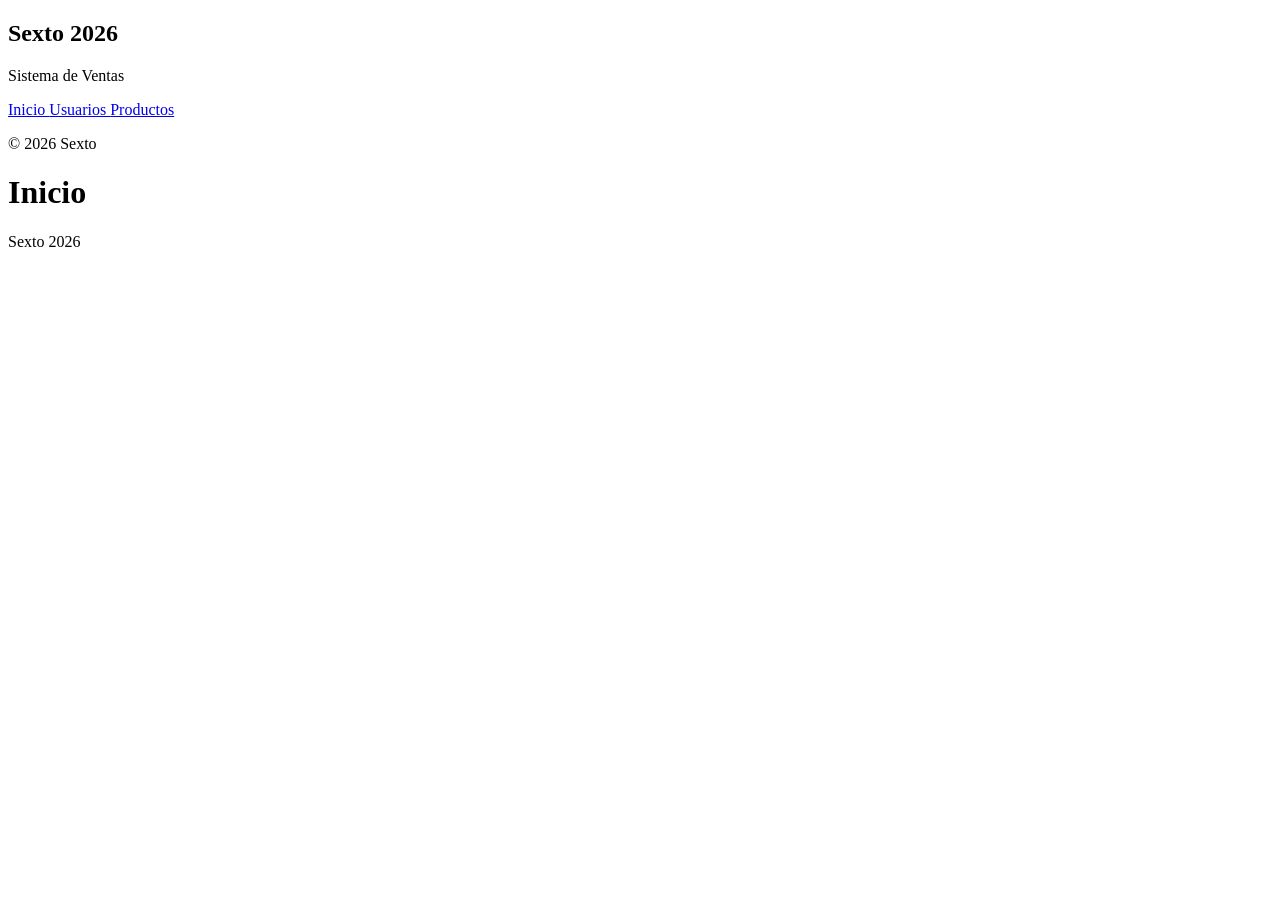
==== frontend/index.html @ e8b462cb "test" ====
<!DOCTYPE html>
<html lang="en">

<head>
    <meta charset="UTF-8">
    <meta name="viewport" content="width=device-width, initial-scale=1.0">
    <title>Sexto 2026 - Sistema de Ventas</title>
    <base href="http://www.sistemasexto.com/">
    <link href="./src/styles/output.css" rel="stylesheet">

</head>

<body class="bg-gray-50">
    <div class="flex h-screen">
        <aside class="bg-slate-800 text-white w-64 flex flex-col">
            <div class="p-5 border-b border-slate-700">
                <h1 class="text-lg font-bold text-white">Sexto 2026</h1>
                <p class="text-sm text-slate-400 mt-1">Sistema de Ventas</p>
            </div>
            <nav class="flex-1 p-3 space-y-1">
                <a href="#" data-view="home"
                    class="flex items-center gap-3 px-3 py-2.5 rounded-lg text-sm font-medium text-slate-300 hover:bg-slate-700 hover:text-white transition-colors">
                     <span class="icon-[mdi--home] text-xl"></span>

                    Inicio
                </a>
                <a href="#" data-view="users"
                    class="flex items-center gap-3 px-3 py-2.5 rounded-lg text-sm font-medium text-slate-300 hover:bg-slate-700 hover:text-white transition-colors">
                    <span class="icon-[mdi--account] text-xl"></span>
                    Usuarios
                </a>
                <a href="#" data-view="products"
                    class="flex items-center gap-3 px-3 py-2.5 rounded-lg text-sm font-medium text-slate-300 hover:bg-slate-700 hover:text-white transition-colors">
                    <span class="icon-[mdi--package] text-xl"></span>
                    Productos
                </a>
            </nav>
            <div class="p-4 border-t border-slate-700">
                <p class="text-xs text-slate-500">&copy; 2026 Sexto</p>
            </div>
        </aside>
        <div class="flex-1 flex flex-col overflow-hidden">
            <header class="bg-white border-b border-gray-200 px-6 py-4 flex items-center justify-between">
                <h1 id="pageTitle" class="text-xl font-bold text-gray-800">Inicio</h1>
                <span class="text-sm text-gray-400">Sexto 2026</span>
            </header>
            <main class="flex-1 overflow-y-auto p-6 bg-gray-50">
                <div id="app"></div>
            </main>
        </div>
    </div>
    <script type="module" src="./src/main.js"></script>
</body>

</html>
---- frontend/src/styles/output.css ----
/*! tailwindcss v4.3.2 | MIT License | https://tailwindcss.com */
@layer properties;
@layer theme, base, components, utilities;
@layer theme {
  :root, :host {
    --font-sans: ui-sans-serif, system-ui, sans-serif, "Apple Color Emoji",
      "Segoe UI Emoji", "Segoe UI Symbol", "Noto Color Emoji";
    --font-mono: ui-monospace, SFMono-Regular, Menlo, Monaco, Consolas, "Liberation Mono",
      "Courier New", monospace;
    --color-amber-50: oklch(98.7% 0.022 95.277);
    --color-amber-500: oklch(76.9% 0.188 70.08);
    --color-amber-600: oklch(66.6% 0.179 58.318);
    --color-emerald-50: oklch(97.9% 0.021 166.113);
    --color-emerald-100: oklch(95% 0.052 163.051);
    --color-emerald-500: oklch(69.6% 0.17 162.48);
    --color-emerald-600: oklch(59.6% 0.145 163.225);
    --color-emerald-700: oklch(50.8% 0.118 165.612);
    --color-indigo-50: oklch(96.2% 0.018 272.314);
    --color-indigo-100: oklch(93% 0.034 272.788);
    --color-indigo-500: oklch(58.5% 0.233 277.117);
    --color-indigo-600: oklch(51.1% 0.262 276.966);
    --color-indigo-700: oklch(45.7% 0.24 277.023);
    --color-rose-50: oklch(96.9% 0.015 12.422);
    --color-rose-100: oklch(94.1% 0.03 12.58);
    --color-rose-500: oklch(64.5% 0.246 16.439);
    --color-rose-600: oklch(58.6% 0.253 17.585);
    --color-rose-700: oklch(51.4% 0.222 16.935);
    --color-slate-300: oklch(86.9% 0.022 252.894);
    --color-slate-400: oklch(70.4% 0.04 256.788);
    --color-slate-500: oklch(55.4% 0.046 257.417);
    --color-slate-700: oklch(37.2% 0.044 257.287);
    --color-slate-800: oklch(27.9% 0.041 260.031);
    --color-gray-50: oklch(98.5% 0.002 247.839);
    --color-gray-100: oklch(96.7% 0.003 264.542);
    --color-gray-200: oklch(92.8% 0.006 264.531);
    --color-gray-400: oklch(70.7% 0.022 261.325);
    --color-gray-500: oklch(55.1% 0.027 264.364);
    --color-gray-600: oklch(44.6% 0.03 256.802);
    --color-gray-800: oklch(27.8% 0.033 256.848);
    --color-gray-900: oklch(21% 0.034 264.665);
    --color-white: #fff;
    --spacing: 0.25rem;
    --text-xs: 0.75rem;
    --text-xs--line-height: calc(1 / 0.75);
    --text-sm: 0.875rem;
    --text-sm--line-height: calc(1.25 / 0.875);
    --text-lg: 1.125rem;
    --text-lg--line-height: calc(1.75 / 1.125);
    --text-xl: 1.25rem;
    --text-xl--line-height: calc(1.75 / 1.25);
    --text-2xl: 1.5rem;
    --text-2xl--line-height: calc(2 / 1.5);
    --font-weight-medium: 500;
    --font-weight-semibold: 600;
    --font-weight-bold: 700;
    --tracking-wider: 0.05em;
    --radius-md: 0.375rem;
    --radius-lg: 0.5rem;
    --radius-xl: 0.75rem;
    --default-transition-duration: 150ms;
    --default-transition-timing-function: cubic-bezier(0.4, 0, 0.2, 1);
    --default-font-family: var(--font-sans);
    --default-mono-font-family: var(--font-mono);
  }
}
@layer base {
  *, ::after, ::before, ::backdrop, ::file-selector-button {
    box-sizing: border-box;
    margin: 0;
    padding: 0;
    border: 0 solid;
  }
  html, :host {
    line-height: 1.5;
    -webkit-text-size-adjust: 100%;
    tab-size: 4;
    font-family: var(--default-font-family, ui-sans-serif, system-ui, sans-serif, "Apple Color Emoji", "Segoe UI Emoji", "Segoe UI Symbol", "Noto Color Emoji");
    font-feature-settings: var(--default-font-feature-settings, normal);
    font-variation-settings: var(--default-font-variation-settings, normal);
    -webkit-tap-highlight-color: transparent;
  }
  hr {
    height: 0;
    color: inherit;
    border-top-width: 1px;
  }
  abbr:where([title]) {
    -webkit-text-decoration: underline dotted;
    text-decoration: underline dotted;
  }
  h1, h2, h3, h4, h5, h6 {
    font-size: inherit;
    font-weight: inherit;
  }
  a {
    color: inherit;
    -webkit-text-decoration: inherit;
    text-decoration: inherit;
  }
  b, strong {
    font-weight: bolder;
  }
  code, kbd, samp, pre {
    font-family: var(--default-mono-font-family, ui-monospace, SFMono-Regular, Menlo, Monaco, Consolas, "Liberation Mono", "Courier New", monospace);
    font-feature-settings: var(--default-mono-font-feature-settings, normal);
    font-variation-settings: var(--default-mono-font-variation-settings, normal);
    font-size: 1em;
  }
  small {
    font-size: 80%;
  }
  sub, sup {
    font-size: 75%;
    line-height: 0;
    position: relative;
    vertical-align: baseline;
  }
  sub {
    bottom: -0.25em;
  }
  sup {
    top: -0.5em;
  }
  table {
    text-indent: 0;
    border-color: inherit;
    border-collapse: collapse;
  }
  :-moz-focusring {
    outline: auto;
  }
  progress {
    vertical-align: baseline;
  }
  summary {
    display: list-item;
  }
  ol, ul, menu {
    list-style: none;
  }
  img, svg, video, canvas, audio, iframe, embed, object {
    display: block;
    vertical-align: middle;
  }
  img, video {
    max-width: 100%;
    height: auto;
  }
  button, input, select, optgroup, textarea, ::file-selector-button {
    font: inherit;
    font-feature-settings: inherit;
    font-variation-settings: inherit;
    letter-spacing: inherit;
    color: inherit;
    border-radius: 0;
    background-color: transparent;
    opacity: 1;
  }
  :where(select:is([multiple], [size])) optgroup {
    font-weight: bolder;
  }
  :where(select:is([multiple], [size])) optgroup option {
    padding-inline-start: 20px;
  }
  ::file-selector-button {
    margin-inline-end: 4px;
  }
  ::placeholder {
    opacity: 1;
  }
  @supports (not (-webkit-appearance: -apple-pay-button))  or (contain-intrinsic-size: 1px) {
    ::placeholder {
      color: currentcolor;
      @supports (color: color-mix(in lab, red, red)) {
        color: color-mix(in oklab, currentcolor 50%, transparent);
      }
    }
  }
  textarea {
    resize: vertical;
  }
  ::-webkit-search-decoration {
    -webkit-appearance: none;
  }
  ::-webkit-date-and-time-value {
    min-height: 1lh;
    text-align: inherit;
  }
  ::-webkit-datetime-edit {
    display: inline-flex;
  }
  ::-webkit-datetime-edit-fields-wrapper {
    padding: 0;
  }
  ::-webkit-datetime-edit, ::-webkit-datetime-edit-year-field, ::-webkit-datetime-edit-month-field, ::-webkit-datetime-edit-day-field, ::-webkit-datetime-edit-hour-field, ::-webkit-datetime-edit-minute-field, ::-webkit-datetime-edit-second-field, ::-webkit-datetime-edit-millisecond-field, ::-webkit-datetime-edit-meridiem-field {
    padding-block: 0;
  }
  ::-webkit-calendar-picker-indicator {
    line-height: 1;
  }
  :-moz-ui-invalid {
    box-shadow: none;
  }
  button, input:where([type="button"], [type="reset"], [type="submit"]), ::file-selector-button {
    appearance: button;
  }
  ::-webkit-inner-spin-button, ::-webkit-outer-spin-button {
    height: auto;
  }
  [hidden]:where(:not([hidden="until-found"])) {
    display: none !important;
  }
}
@layer utilities {
  .container {
    width: 100%;
    @media (width >= 40rem) {
      max-width: 40rem;
    }
    @media (width >= 48rem) {
      max-width: 48rem;
    }
    @media (width >= 64rem) {
      max-width: 64rem;
    }
    @media (width >= 80rem) {
      max-width: 80rem;
    }
    @media (width >= 96rem) {
      max-width: 96rem;
    }
  }
  .mt-1 {
    margin-top: var(--spacing);
  }
  .mb-2 {
    margin-bottom: calc(var(--spacing) * 2);
  }
  .mb-6 {
    margin-bottom: calc(var(--spacing) * 6);
  }
  .mb-8 {
    margin-bottom: calc(var(--spacing) * 8);
  }
  .icon-\[mdi--account\] {
    display: inline-block;
    width: 1em;
    height: 1em;
    background-color: currentColor;
    -webkit-mask-image: var(--svg);
    mask-image: var(--svg);
    -webkit-mask-repeat: no-repeat;
    mask-repeat: no-repeat;
    -webkit-mask-size: 100% 100%;
    mask-size: 100% 100%;
    --svg: url("data:image/svg+xml,%3Csvg xmlns='http://www.w3.org/2000/svg' viewBox='0 0 24 24' width='24' height='24'%3E%3Cpath fill='black' d='M12 4a4 4 0 0 1 4 4a4 4 0 0 1-4 4a4 4 0 0 1-4-4a4 4 0 0 1 4-4m0 10c4.42 0 8 1.79 8 4v2H4v-2c0-2.21 3.58-4 8-4'/%3E%3C/svg%3E");
  }
  .icon-\[mdi--home\] {
    display: inline-block;
    width: 1em;
    height: 1em;
    background-color: currentColor;
    -webkit-mask-image: var(--svg);
    mask-image: var(--svg);
    -webkit-mask-repeat: no-repeat;
    mask-repeat: no-repeat;
    -webkit-mask-size: 100% 100%;
    mask-size: 100% 100%;
    --svg: url("data:image/svg+xml,%3Csvg xmlns='http://www.w3.org/2000/svg' viewBox='0 0 24 24' width='24' height='24'%3E%3Cpath fill='black' d='M10 20v-6h4v6h5v-8h3L12 3L2 12h3v8z'/%3E%3C/svg%3E");
  }
  .icon-\[mdi--package\] {
    display: inline-block;
    width: 1em;
    height: 1em;
    background-color: currentColor;
    -webkit-mask-image: var(--svg);
    mask-image: var(--svg);
    -webkit-mask-repeat: no-repeat;
    mask-repeat: no-repeat;
    -webkit-mask-size: 100% 100%;
    mask-size: 100% 100%;
    --svg: url("data:image/svg+xml,%3Csvg xmlns='http://www.w3.org/2000/svg' viewBox='0 0 24 24' width='24' height='24'%3E%3Cpath fill='black' d='M5.12 5h13.75l-.94-1h-12zm15.42.23c.29.34.46.77.46 1.27V19a2 2 0 0 1-2 2H5a2 2 0 0 1-2-2V6.5c0-.5.17-.93.46-1.27l1.38-1.68C5.12 3.21 5.53 3 6 3h12c.47 0 .88.21 1.15.55zM6 18h6v-3H6z'/%3E%3C/svg%3E");
  }
  .flex {
    display: flex;
  }
  .grid {
    display: grid;
  }
  .inline-flex {
    display: inline-flex;
  }
  .h-6 {
    height: calc(var(--spacing) * 6);
  }
  .h-screen {
    height: 100vh;
  }
  .w-6 {
    width: calc(var(--spacing) * 6);
  }
  .w-64 {
    width: calc(var(--spacing) * 64);
  }
  .w-full {
    width: 100%;
  }
  .flex-1 {
    flex: 1;
  }
  .grid-cols-1 {
    grid-template-columns: repeat(1, minmax(0, 1fr));
  }
  .flex-col {
    flex-direction: column;
  }
  .items-center {
    align-items: center;
  }
  .justify-between {
    justify-content: space-between;
  }
  .justify-center {
    justify-content: center;
  }
  .gap-2 {
    gap: calc(var(--spacing) * 2);
  }
  .gap-3 {
    gap: calc(var(--spacing) * 3);
  }
  .gap-6 {
    gap: calc(var(--spacing) * 6);
  }
  .space-y-1 {
    :where(& > :not(:last-child)) {
      --tw-space-y-reverse: 0;
      margin-block-start: calc(var(--spacing) * var(--tw-space-y-reverse));
      margin-block-end: calc(var(--spacing) * calc(1 - var(--tw-space-y-reverse)));
    }
  }
  .divide-y {
    :where(& > :not(:last-child)) {
      --tw-divide-y-reverse: 0;
      border-bottom-style: var(--tw-border-style);
      border-top-style: var(--tw-border-style);
      border-top-width: calc(1px * var(--tw-divide-y-reverse));
      border-bottom-width: calc(1px * calc(1 - var(--tw-divide-y-reverse)));
    }
  }
  .divide-gray-100 {
    :where(& > :not(:last-child)) {
      border-color: var(--color-gray-100);
    }
  }
  .overflow-hidden {
    overflow: hidden;
  }
  .overflow-x-auto {
    overflow-x: auto;
  }
  .overflow-y-auto {
    overflow-y: auto;
  }
  .rounded-full {
    border-radius: calc(infinity * 1px);
  }
  .rounded-lg {
    border-radius: var(--radius-lg);
  }
  .rounded-md {
    border-radius: var(--radius-md);
  }
  .rounded-xl {
    border-radius: var(--radius-xl);
  }
  .border {
    border-style: var(--tw-border-style);
    border-width: 1px;
  }
  .border-t {
    border-top-style: var(--tw-border-style);
    border-top-width: 1px;
  }
  .border-b {
    border-bottom-style: var(--tw-border-style);
    border-bottom-width: 1px;
  }
  .border-l-4 {
    border-left-style: var(--tw-border-style);
    border-left-width: 4px;
  }
  .border-gray-100 {
    border-color: var(--color-gray-100);
  }
  .border-gray-200 {
    border-color: var(--color-gray-200);
  }
  .border-slate-700 {
    border-color: var(--color-slate-700);
  }
  .border-l-amber-500 {
    border-left-color: var(--color-amber-500);
  }
  .border-l-emerald-500 {
    border-left-color: var(--color-emerald-500);
  }
  .border-l-indigo-500 {
    border-left-color: var(--color-indigo-500);
  }
  .border-l-rose-500 {
    border-left-color: var(--color-rose-500);
  }
  .bg-amber-50 {
    background-color: var(--color-amber-50);
  }
  .bg-emerald-50 {
    background-color: var(--color-emerald-50);
  }
  .bg-emerald-100 {
    background-color: var(--color-emerald-100);
  }
  .bg-gray-50 {
    background-color: var(--color-gray-50);
  }
  .bg-gray-100 {
    background-color: var(--color-gray-100);
  }
  .bg-indigo-50 {
    background-color: var(--color-indigo-50);
  }
  .bg-indigo-600 {
    background-color: var(--color-indigo-600);
  }
  .bg-rose-50 {
    background-color: var(--color-rose-50);
  }
  .bg-rose-100 {
    background-color: var(--color-rose-100);
  }
  .bg-slate-800 {
    background-color: var(--color-slate-800);
  }
  .bg-white {
    background-color: var(--color-white);
  }
  .p-3 {
    padding: calc(var(--spacing) * 3);
  }
  .p-4 {
    padding: calc(var(--spacing) * 4);
  }
  .p-5 {
    padding: calc(var(--spacing) * 5);
  }
  .p-6 {
    padding: calc(var(--spacing) * 6);
  }
  .px-2\.5 {
    padding-inline: calc(var(--spacing) * 2.5);
  }
  .px-3 {
    padding-inline: calc(var(--spacing) * 3);
  }
  .px-4 {
    padding-inline: calc(var(--spacing) * 4);
  }
  .px-6 {
    padding-inline: calc(var(--spacing) * 6);
  }
  .py-0\.5 {
    padding-block: calc(var(--spacing) * 0.5);
  }
  .py-1\.5 {
    padding-block: calc(var(--spacing) * 1.5);
  }
  .py-2 {
    padding-block: calc(var(--spacing) * 2);
  }
  .py-2\.5 {
    padding-block: calc(var(--spacing) * 2.5);
  }
  .py-3 {
    padding-block: calc(var(--spacing) * 3);
  }
  .py-4 {
    padding-block: calc(var(--spacing) * 4);
  }
  .py-8 {
    padding-block: calc(var(--spacing) * 8);
  }
  .text-center {
    text-align: center;
  }
  .text-left {
    text-align: left;
  }
  .text-2xl {
    font-size: var(--text-2xl);
    line-height: var(--tw-leading, var(--text-2xl--line-height));
  }
  .text-lg {
    font-size: var(--text-lg);
    line-height: var(--tw-leading, var(--text-lg--line-height));
  }
  .text-sm {
    font-size: var(--text-sm);
    line-height: var(--tw-leading, var(--text-sm--line-height));
  }
  .text-xl {
    font-size: var(--text-xl);
    line-height: var(--tw-leading, var(--text-xl--line-height));
  }
  .text-xs {
    font-size: var(--text-xs);
    line-height: var(--tw-leading, var(--text-xs--line-height));
  }
  .font-bold {
    --tw-font-weight: var(--font-weight-bold);
    font-weight: var(--font-weight-bold);
  }
  .font-medium {
    --tw-font-weight: var(--font-weight-medium);
    font-weight: var(--font-weight-medium);
  }
  .font-semibold {
    --tw-font-weight: var(--font-weight-semibold);
    font-weight: var(--font-weight-semibold);
  }
  .tracking-wider {
    --tw-tracking: var(--tracking-wider);
    letter-spacing: var(--tracking-wider);
  }
  .text-amber-600 {
    color: var(--color-amber-600);
  }
  .text-emerald-600 {
    color: var(--color-emerald-600);
  }
  .text-emerald-700 {
    color: var(--color-emerald-700);
  }
  .text-gray-400 {
    color: var(--color-gray-400);
  }
  .text-gray-500 {
    color: var(--color-gray-500);
  }
  .text-gray-600 {
    color: var(--color-gray-600);
  }
  .text-gray-800 {
    color: var(--color-gray-800);
  }
  .text-gray-900 {
    color: var(--color-gray-900);
  }
  .text-indigo-600 {
    color: var(--color-indigo-600);
  }
  .text-rose-500 {
    color: var(--color-rose-500);
  }
  .text-rose-600 {
    color: var(--color-rose-600);
  }
  .text-rose-700 {
    color: var(--color-rose-700);
  }
  .text-slate-300 {
    color: var(--color-slate-300);
  }
  .text-slate-400 {
    color: var(--color-slate-400);
  }
  .text-slate-500 {
    color: var(--color-slate-500);
  }
  .text-white {
    color: var(--color-white);
  }
  .uppercase {
    text-transform: uppercase;
  }
  .shadow-sm {
    --tw-shadow: 0 1px 3px 0 var(--tw-shadow-color, rgb(0 0 0 / 0.1)), 0 1px 2px -1px var(--tw-shadow-color, rgb(0 0 0 / 0.1));
    box-shadow: var(--tw-inset-shadow), var(--tw-inset-ring-shadow), var(--tw-ring-offset-shadow), var(--tw-ring-shadow), var(--tw-shadow);
  }
  .transition-colors {
    transition-property: color, background-color, border-color, outline-color, text-decoration-color, fill, stroke, --tw-gradient-from, --tw-gradient-via, --tw-gradient-to;
    transition-timing-function: var(--tw-ease, var(--default-transition-timing-function));
    transition-duration: var(--tw-duration, var(--default-transition-duration));
  }
  .hover\:bg-gray-50 {
    &:hover {
      @media (hover: hover) {
        background-color: var(--color-gray-50);
      }
    }
  }
  .hover\:bg-indigo-100 {
    &:hover {
      @media (hover: hover) {
        background-color: var(--color-indigo-100);
      }
    }
  }
  .hover\:bg-indigo-700 {
    &:hover {
      @media (hover: hover) {
        background-color: var(--color-indigo-700);
      }
    }
  }
  .hover\:bg-rose-100 {
    &:hover {
      @media (hover: hover) {
        background-color: var(--color-rose-100);
      }
    }
  }
  .hover\:bg-slate-700 {
    &:hover {
      @media (hover: hover) {
        background-color: var(--color-slate-700);
      }
    }
  }
  .hover\:text-white {
    &:hover {
      @media (hover: hover) {
        color: var(--color-white);
      }
    }
  }
  .sm\:grid-cols-2 {
    @media (width >= 40rem) {
      grid-template-columns: repeat(2, minmax(0, 1fr));
    }
  }
  .lg\:grid-cols-4 {
    @media (width >= 64rem) {
      grid-template-columns: repeat(4, minmax(0, 1fr));
    }
  }
}
@property --tw-space-y-reverse {
  syntax: "*";
  inherits: false;
  initial-value: 0;
}
@property --tw-divide-y-reverse {
  syntax: "*";
  inherits: false;
  initial-value: 0;
}
@property --tw-border-style {
  syntax: "*";
  inherits: false;
  initial-value: solid;
}
@property --tw-font-weight {
  syntax: "*";
  inherits: false;
}
@property --tw-tracking {
  syntax: "*";
  inherits: false;
}
@property --tw-shadow {
  syntax: "*";
  inherits: false;
  initial-value: 0 0 #0000;
}
@property --tw-shadow-color {
  syntax: "*";
  inherits: false;
}
@property --tw-shadow-alpha {
  syntax: "<percentage>";
  inherits: false;
  initial-value: 100%;
}
@property --tw-inset-shadow {
  syntax: "*";
  inherits: false;
  initial-value: 0 0 #0000;
}
@property --tw-inset-shadow-color {
  syntax: "*";
  inherits: false;
}
@property --tw-inset-shadow-alpha {
  syntax: "<percentage>";
  inherits: false;
  initial-value: 100%;
}
@property --tw-ring-color {
  syntax: "*";
  inherits: false;
}
@property --tw-ring-shadow {
  syntax: "*";
  inherits: false;
  initial-value: 0 0 #0000;
}
@property --tw-inset-ring-color {
  syntax: "*";
  inherits: false;
}
@property --tw-inset-ring-shadow {
  syntax: "*";
  inherits: false;
  initial-value: 0 0 #0000;
}
@property --tw-ring-inset {
  syntax: "*";
  inherits: false;
}
@property --tw-ring-offset-width {
  syntax: "<length>";
  inherits: false;
  initial-value: 0px;
}
@property --tw-ring-offset-color {
  syntax: "*";
  inherits: false;
  initial-value: #fff;
}
@property --tw-ring-offset-shadow {
  syntax: "*";
  inherits: false;
  initial-value: 0 0 #0000;
}
@layer properties {
  @supports ((-webkit-hyphens: none) and (not (margin-trim: inline))) or ((-moz-orient: inline) and (not (color:rgb(from red r g b)))) {
    *, ::before, ::after, ::backdrop {
      --tw-space-y-reverse: 0;
      --tw-divide-y-reverse: 0;
      --tw-border-style: solid;
      --tw-font-weight: initial;
      --tw-tracking: initial;
      --tw-shadow: 0 0 #0000;
      --tw-shadow-color: initial;
      --tw-shadow-alpha: 100%;
      --tw-inset-shadow: 0 0 #0000;
      --tw-inset-shadow-color: initial;
      --tw-inset-shadow-alpha: 100%;
      --tw-ring-color: initial;
      --tw-ring-shadow: 0 0 #0000;
      --tw-inset-ring-color: initial;
      --tw-inset-ring-shadow: 0 0 #0000;
      --tw-ring-inset: initial;
      --tw-ring-offset-width: 0px;
      --tw-ring-offset-color: #fff;
      --tw-ring-offset-shadow: 0 0 #0000;
    }
  }
}
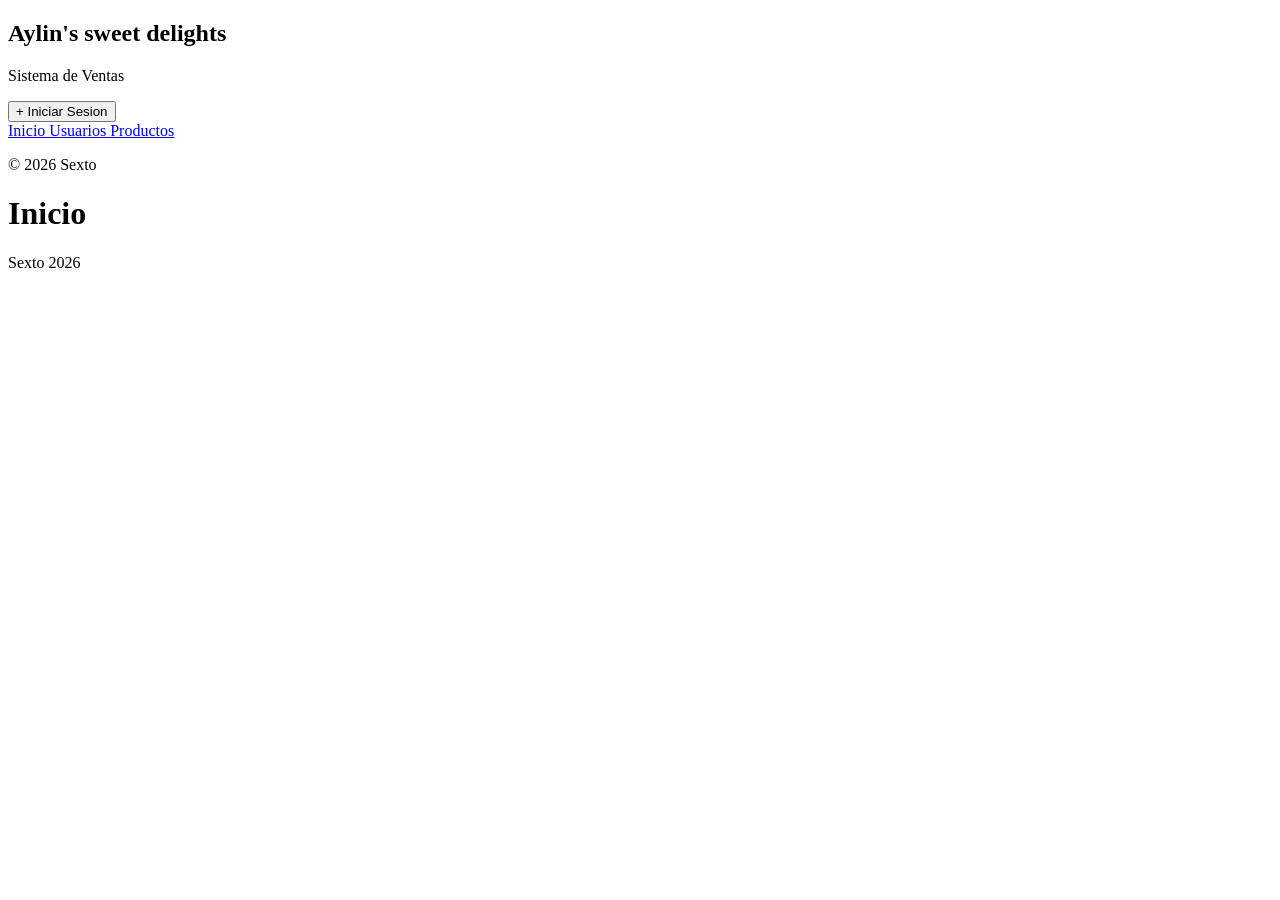
==== commit 080f48db: "actividad" ====
--- a/frontend/index.html
+++ b/frontend/index.html
@@ -1,21 +1,21 @@
 <!DOCTYPE html>
-<html lang="en">
+<html lang="es">
 
 <head>
     <meta charset="UTF-8">
     <meta name="viewport" content="width=device-width, initial-scale=1.0">
     <title>Sexto 2026 - Sistema de Ventas</title>
-    <base href="http://www.sistemasexto.com/">
+    <base href="http://www.snack/">
     <link href="./src/styles/output.css" rel="stylesheet">
-
 </head>
 
 <body class="bg-gray-50">
     <div class="flex h-screen">
         <aside class="bg-slate-800 text-white w-64 flex flex-col">
             <div class="p-5 border-b border-slate-700">
-                <h1 class="text-lg font-bold text-white">Sexto 2026</h1>
+                <h1 class="text-lg font-bold text-white">Aylin's sweet delights</h1>
                 <p class="text-sm text-slate-400 mt-1">Sistema de Ventas</p>
+                <button class="px-4 py-2 bg-indigo-600 text-white text-sm font-medium rounded-lg hover:bg-indigo-700 transition-colors shadow-sm">+ Iniciar Sesion</button>
             </div>
             <nav class="flex-1 p-3 space-y-1">
                 <a href="#" data-view="home"
--- a/frontend/src/styles/output.css
+++ b/frontend/src/styles/output.css
@@ -7,7 +7,7 @@
       "Segoe UI Emoji", "Segoe UI Symbol", "Noto Color Emoji";
     --font-mono: ui-monospace, SFMono-Regular, Menlo, Monaco, Consolas, "Liberation Mono",
       "Courier New", monospace;
-    --color-amber-50: oklch(98.7% 0.022 95.277);
+    --color-amber-50: oklch(88.628% 0.19386 111.067);
     --color-amber-500: oklch(76.9% 0.188 70.08);
     --color-amber-600: oklch(66.6% 0.179 58.318);
     --color-emerald-50: oklch(97.9% 0.021 166.113);
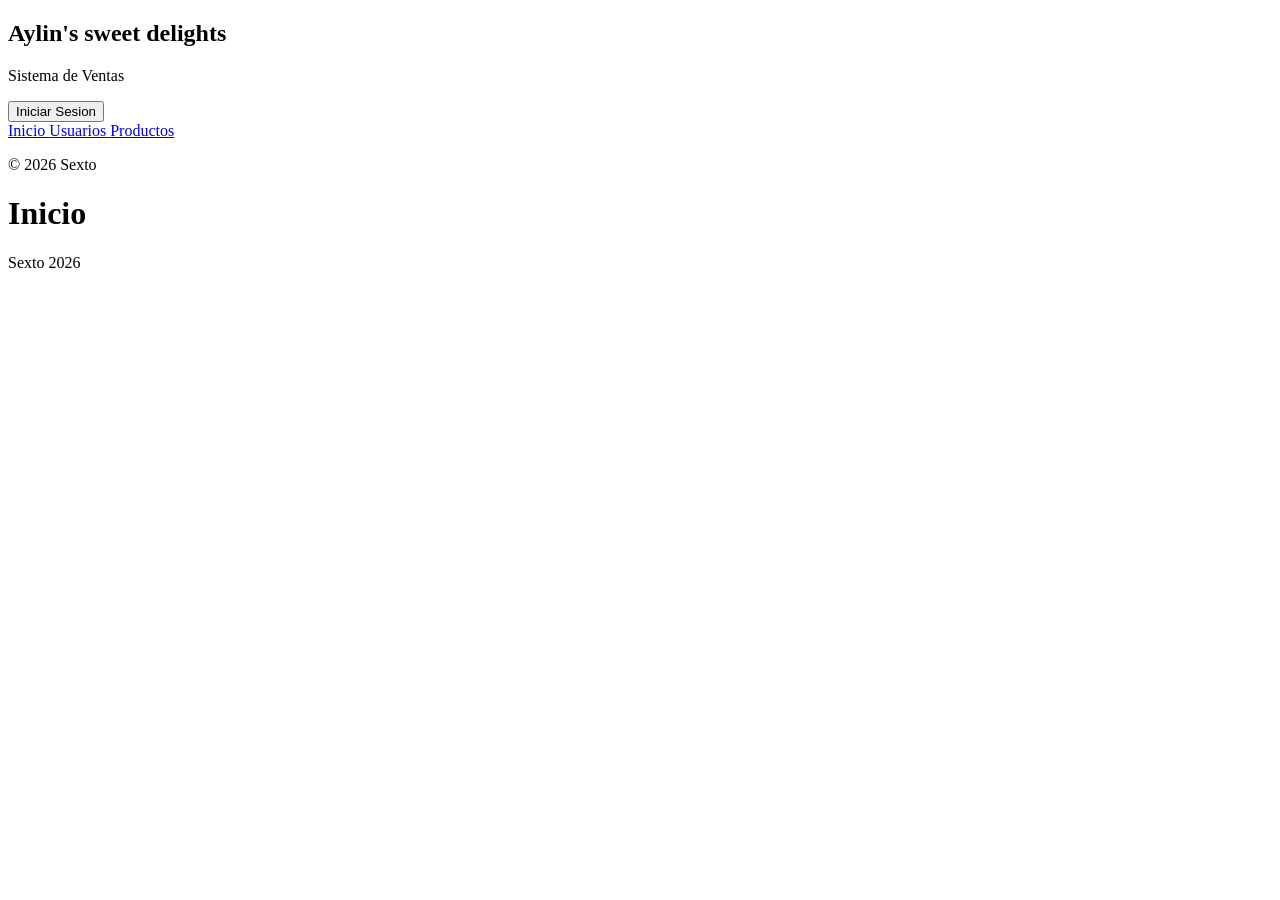
==== commit a645f2c9: "actualizado config" ====
--- a/frontend/index.html
+++ b/frontend/index.html
@@ -15,7 +15,7 @@
             <div class="p-5 border-b border-slate-700">
                 <h1 class="text-lg font-bold text-white">Aylin's sweet delights</h1>
                 <p class="text-sm text-slate-400 mt-1">Sistema de Ventas</p>
-                <button class="px-4 py-2 bg-indigo-600 text-white text-sm font-medium rounded-lg hover:bg-indigo-700 transition-colors shadow-sm">+ Iniciar Sesion</button>
+                <button class="px-4 py-2 bg-indigo-600 text-white text-sm font-medium rounded-lg hover:bg-indigo-700 transition-colors shadow-sm"> Iniciar Sesion</button>
             </div>
             <nav class="flex-1 p-3 space-y-1">
                 <a href="#" data-view="home"
